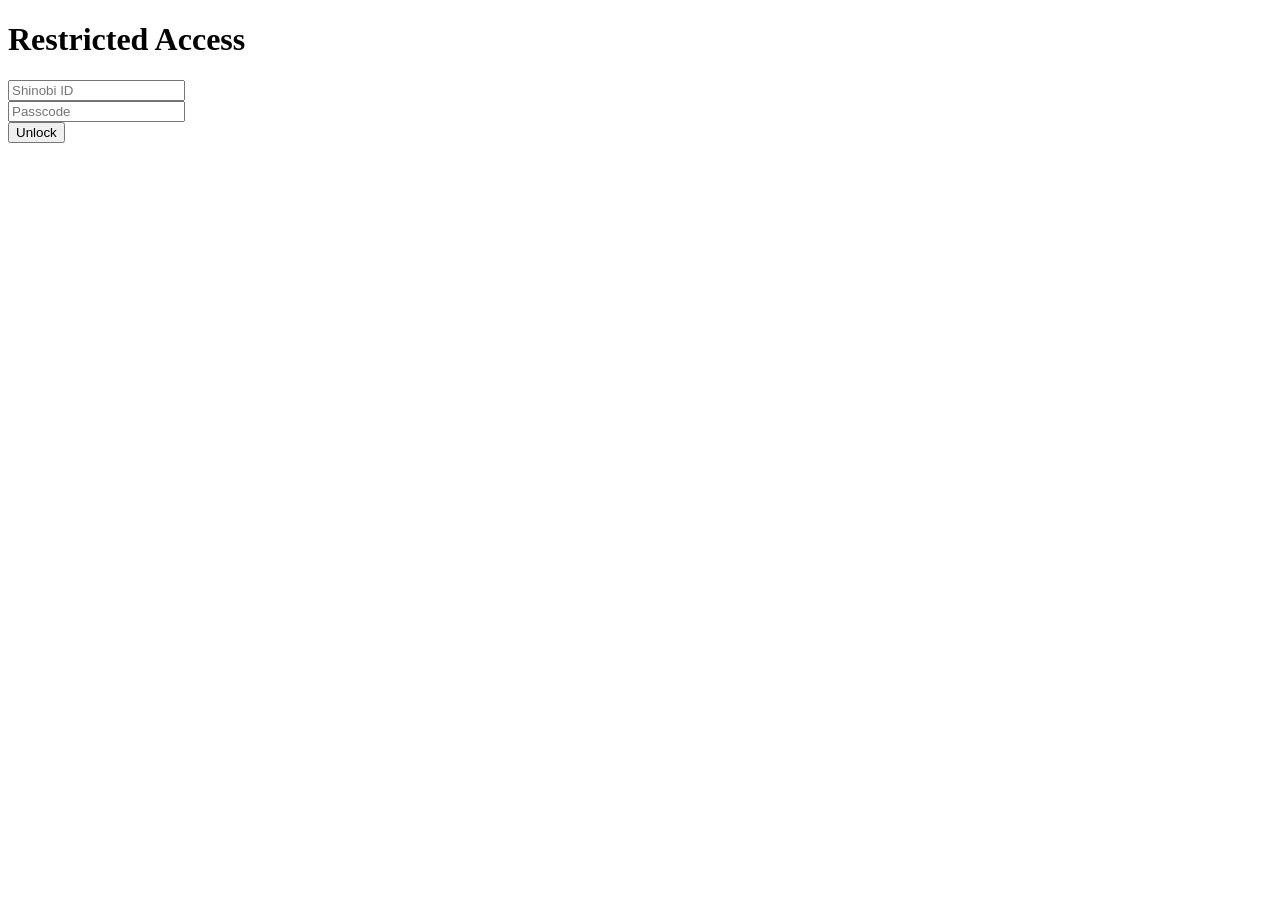
==== photos.html @ ca24c709 "Basic files" ====
<!DOCTYPE html>
<html lang="en">
<head>
    <meta charset="UTF-8">
    <meta name="viewport" content="width=device-width, initial-scale=1.0">
    <title>Treasure Gallery | Vault</title>
    <link rel="stylesheet" href="css/style.css">
    <script>
        if (sessionStorage.getItem("isAuthenticated") !== "true") {
            window.location.href = "index.html";
        }
    </script>
</head>
<body class="home-body">
    <nav class="anime-nav">
        <h2>Treasure Gallery</h2>
        <a href="home.html" class="anime-btn-small" style="text-decoration:none;">Back to Deck</a>
    </nav>

    <div style="display: flex; flex-wrap: wrap; gap: 20px; justify-content: center; padding: 3rem;">
        
        <!-- Photo Item 1 -->
        <div style="background: rgba(0,0,0,0.6); border: 2px solid #8b0000; padding: 15px; box-shadow: 0 0 15px rgba(255,215,0,0.3);">
            <!-- Change 'pic1.jpg' to the exact name of your file -->
            <img src="assets/media/pic1.jpg" alt="Memory 1" style="border: 2px solid gold; width: 300px; height: 200px; object-fit: cover;">
            <p style="color: gold; font-family: 'Pirata One', cursive; font-size: 1.5rem; margin: 10px 0 0 0;">Photo One</p>
        </div>

        <!-- Photo Item 2 -->
    </div>
</body>
</html>
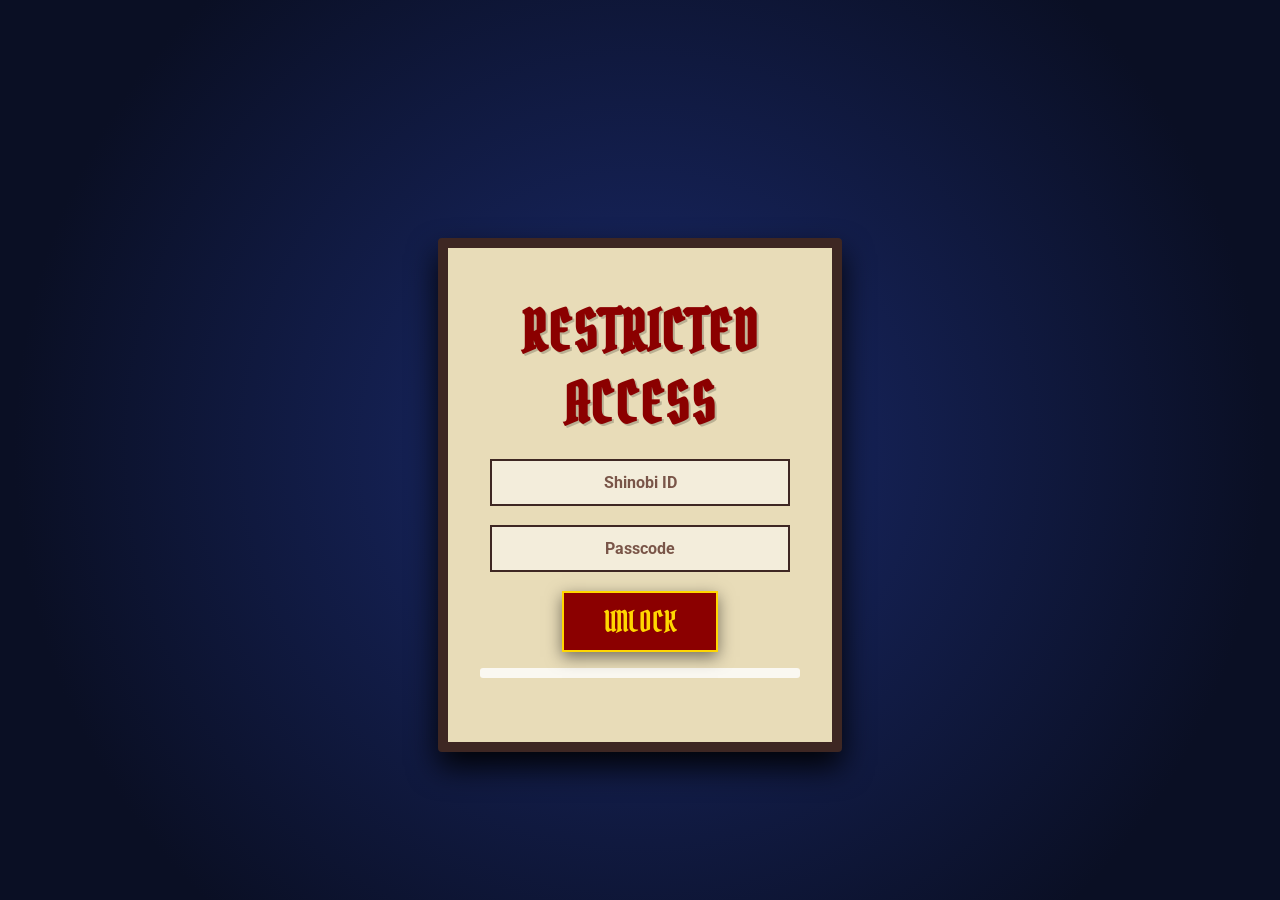
==== commit 3d1aded3: "Update photos.html" ====
--- a/photos.html
+++ b/photos.html
@@ -22,11 +22,11 @@
         <!-- Photo Item 1 -->
         <div style="background: rgba(0,0,0,0.6); border: 2px solid #8b0000; padding: 15px; box-shadow: 0 0 15px rgba(255,215,0,0.3);">
             <!-- Change 'pic1.jpg' to the exact name of your file -->
-            <img src="assets/media/pic1.jpg" alt="Memory 1" style="border: 2px solid gold; width: 300px; height: 200px; object-fit: cover;">
+            <img src="assets/media/pic1.png" alt="Memory 1" style="border: 2px solid gold; width: 300px; height: 200px; object-fit: cover;">
             <p style="color: gold; font-family: 'Pirata One', cursive; font-size: 1.5rem; margin: 10px 0 0 0;">Photo One</p>
         </div>
 
         <!-- Photo Item 2 -->
     </div>
 </body>
-</html>+</html>
--- a/css/style.css
+++ b/css/style.css
@@ -0,0 +1,164 @@
+/* Import a Pirate-style font for headers and a clean font for text */
+@import url('https://fonts.googleapis.com/css2?family=Pirata+One&family=Roboto:wght@400;700&display=swap');
+
+/* --- GLOBAL STYLES --- */
+body {
+    font-family: 'Roboto', sans-serif;
+    /* A deep ocean gradient background */
+    background: radial-gradient(circle at center, #1a2a6c 0%, #0a0f24 80%);
+    color: #eee;
+    text-align: center;
+    margin: 0;
+    padding: 0;
+    min-height: 100vh;
+}
+
+/* --- LOGIN PAGE (WANTED POSTER VIBE) --- */
+.login-body {
+    display: flex;
+    justify-content: center;
+    align-items: center;
+}
+
+.login-container {
+    background-color: #e8dcb8; /* Old parchment paper color */
+    background-image: url('https://www.transparenttextures.com/patterns/parchment.png');
+    padding: 3rem 2rem;
+    border: 10px solid #3e2723; /* Dark wood border */
+    box-shadow: 0 15px 30px rgba(0,0,0,0.9);
+    border-radius: 4px;
+    width: 320px;
+    margin-top: 10vh;
+}
+
+.anime-title {
+    font-family: 'Pirata One', cursive;
+    font-size: 3.5rem;
+    margin-top: 0;
+    margin-bottom: 1rem;
+    text-transform: uppercase;
+    letter-spacing: 2px;
+    color: #8b0000; /* Crimson red */
+    text-shadow: 2px 2px 0px rgba(0,0,0,0.2);
+}
+
+.input-group {
+    margin: 1.2rem 0;
+}
+
+input {
+    padding: 12px;
+    width: 85%;
+    border: 2px solid #3e2723;
+    background: rgba(255, 255, 255, 0.5);
+    color: #3e2723;
+    font-family: 'Roboto', sans-serif;
+    font-weight: bold;
+    font-size: 1rem;
+    text-align: center;
+}
+
+input::placeholder {
+    color: #795548;
+}
+
+.error-text {
+    color: #d32f2f;
+    font-weight: bold;
+    margin-top: 1rem;
+    background: rgba(255, 255, 255, 0.8);
+    padding: 5px;
+    border-radius: 3px;
+}
+
+/* --- BUTTONS --- */
+.anime-btn, .anime-btn-small {
+    background-color: #8b0000;
+    color: gold;
+    font-family: 'Pirata One', cursive;
+    font-size: 1.8rem;
+    padding: 10px 40px;
+    border: 2px solid gold;
+    cursor: pointer;
+    transition: all 0.3s ease;
+    text-transform: uppercase;
+    box-shadow: 0 5px 15px rgba(0,0,0,0.5);
+}
+
+.anime-btn-small {
+    font-size: 1.2rem;
+    padding: 5px 20px;
+}
+
+.anime-btn:hover, .anime-btn-small:hover {
+    background-color: gold;
+    color: #8b0000;
+    box-shadow: 0 0 20px gold;
+    transform: translateY(-3px); /* Makes the button "lift" on hover */
+}
+
+/* --- HOME PORTAL --- */
+.home-body {
+    background: radial-gradient(circle at center, #2b0f0f 0%, #0a0a0a 100%); /* Conqueror's Haki red/black */
+}
+
+.anime-nav {
+    background: rgba(0,0,0,0.8);
+    padding: 1rem 3rem;
+    display: flex;
+    justify-content: space-between;
+    align-items: center;
+    border-bottom: 3px solid gold;
+    box-shadow: 0 4px 15px rgba(0,0,0,0.6);
+}
+
+.anime-nav h2 {
+    font-family: 'Pirata One', cursive;
+    color: gold;
+    font-size: 2.5rem;
+    margin: 0;
+    letter-spacing: 2px;
+}
+
+.grid-container {
+    display: grid;
+    grid-template-columns: 1fr 1fr;
+    gap: 2rem;
+    padding: 4rem 2rem;
+    max-width: 900px;
+    margin: 0 auto;
+}
+
+.grid-item {
+    background: rgba(20, 20, 20, 0.8);
+    padding: 4rem 2rem;
+    border: 2px solid #8b0000;
+    color: #fff;
+    text-decoration: none;
+    font-family: 'Pirata One', cursive;
+    font-size: 2rem;
+    letter-spacing: 1px;
+    transition: all 0.4s ease;
+    box-shadow: 0 5px 15px rgba(0,0,0,0.5);
+    position: relative;
+    overflow: hidden;
+}
+
+.grid-item::before {
+    content: '';
+    position: absolute;
+    top: 0; left: -100%; width: 100%; height: 100%;
+    background: linear-gradient(90deg, transparent, rgba(255,215,0,0.2), transparent);
+    transition: left 0.5s;
+}
+
+.grid-item:hover {
+    border-color: gold;
+    color: gold;
+    transform: scale(1.05);
+    box-shadow: 0 10px 30px rgba(255, 215, 0, 0.2);
+}
+
+.grid-item:hover::before {
+    left: 100%; /* Shiny sweep effect on hover */
+}
